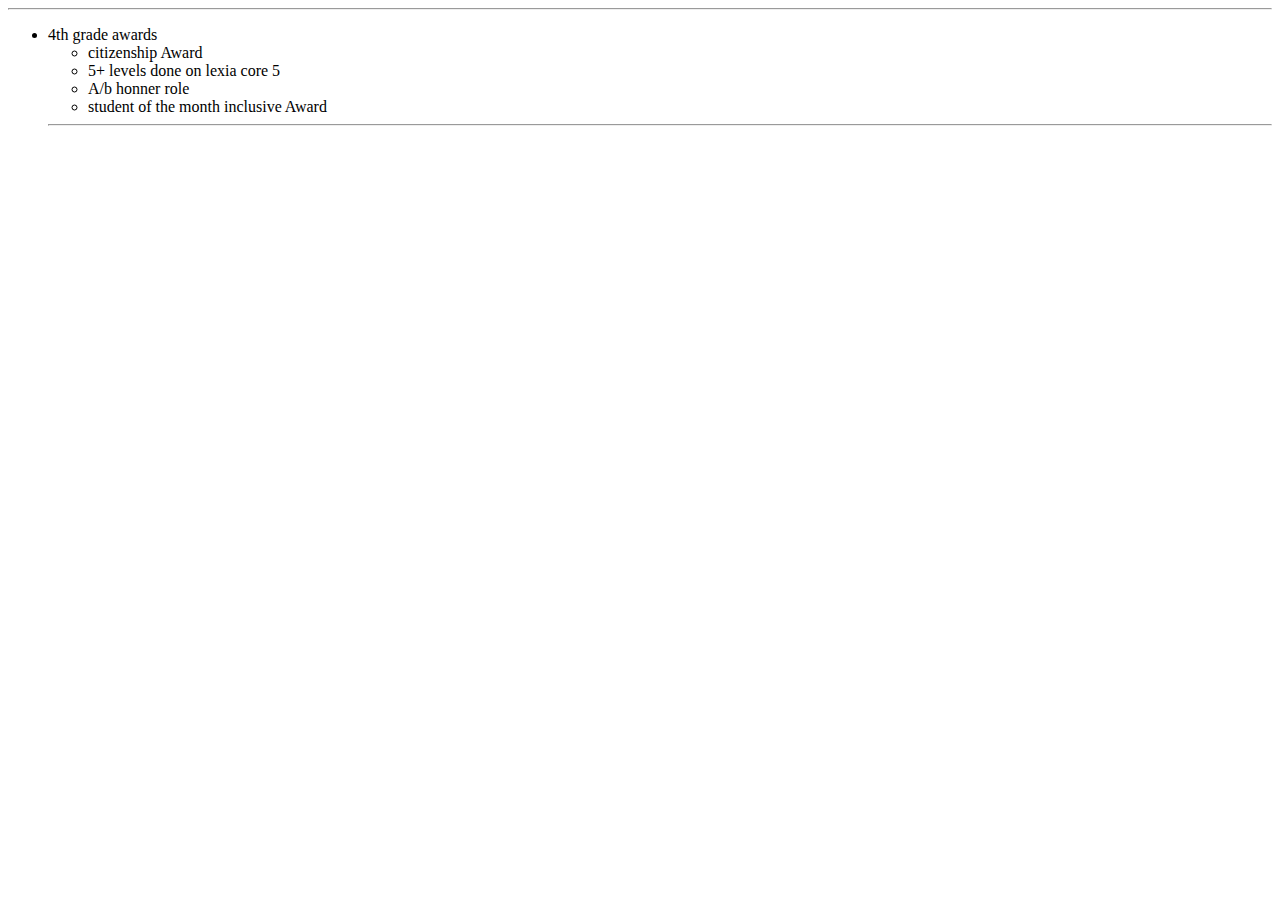
==== 4th-grade-Award.html @ 77463bad "Add initial website file" ====
<!DOCTYPE html>
<html lang="en" dir="ltr">
  <head>
    <meta charset="utf-8">
    <title>Awards</title>
  </head>
  <body>
    <hr>
<ul>
  <li>4th grade awards <ul>
    <li>citizenship Award</li>
    <li>5+ levels done on lexia core 5</li>
    <li>A/b honner role</li>
    <li>student of the month inclusive Award</li>
</ul>
<hr>
  </body>
</html>
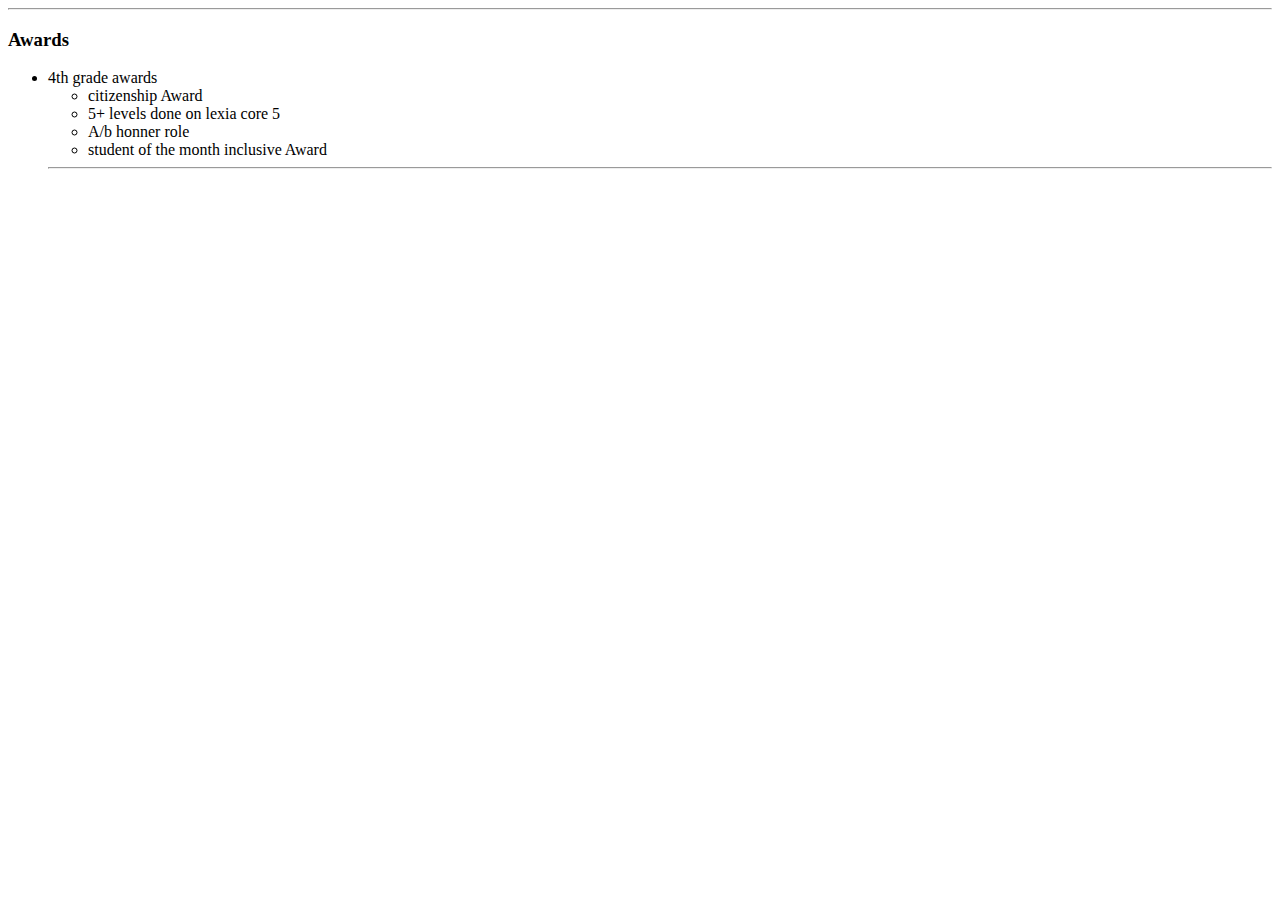
==== commit f10c3b9d: "Add files via upload" ====
--- a/4th-grade-Award.html
+++ b/4th-grade-Award.html
@@ -3,9 +3,11 @@
   <head>
     <meta charset="utf-8">
     <title>Awards</title>
+    <link rel="stylesheet" href="css/styles.css">
   </head>
   <body>
     <hr>
+    <h3>Awards</h3>
 <ul>
   <li>4th grade awards <ul>
     <li>citizenship Award</li>
